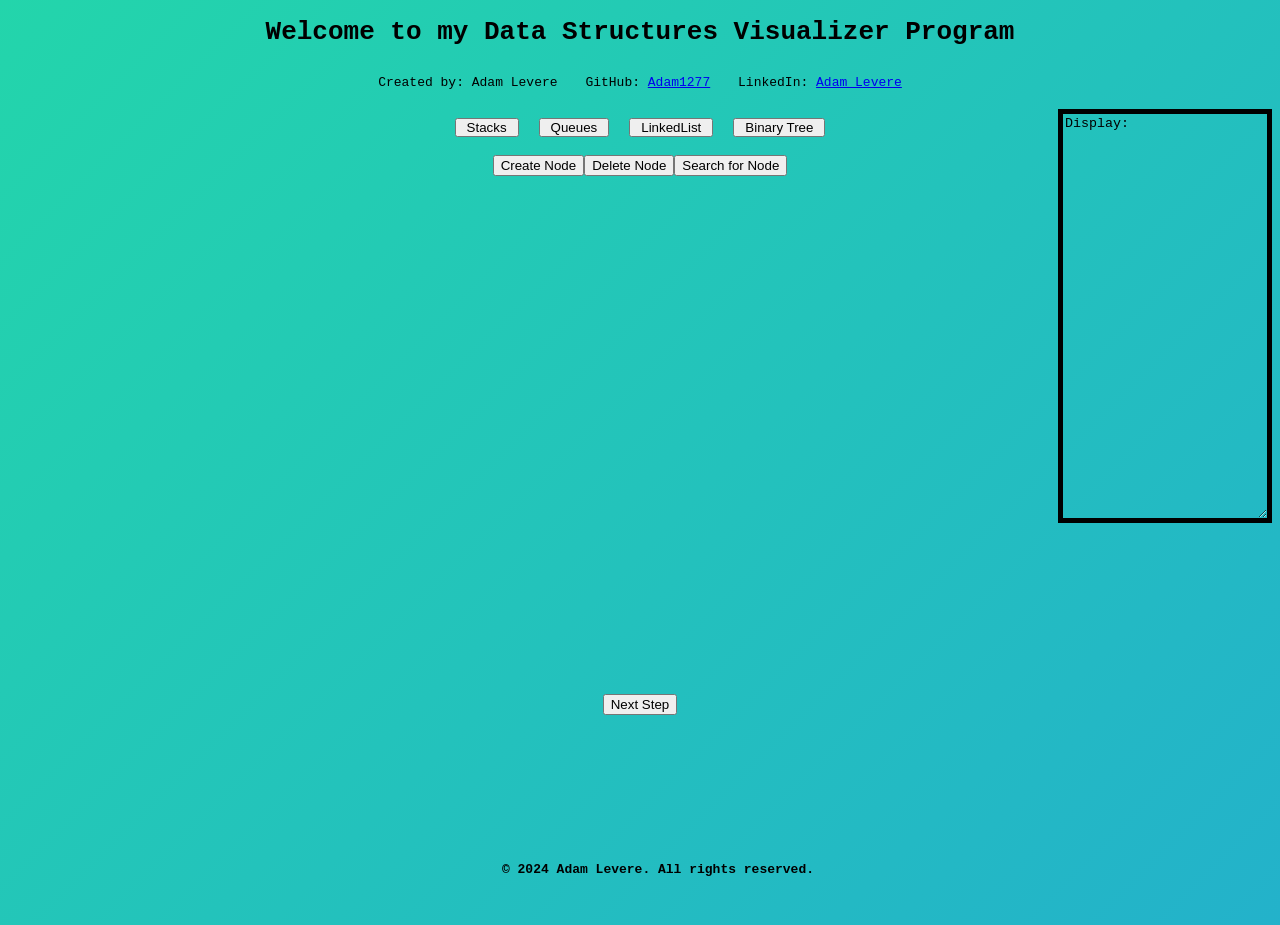
==== DataStructresClient/index.html @ a7b1e9c1 "V3" ====
<!DOCTYPE html>
<html lang="en">
<head>
    <meta charset="UTF-8">
    <title>Data Visualizer</title>
    <link rel="stylesheet" href="./css/style.css">
    <script src="./js/main.js" defer></script>
</head>
<body>
<header>
    <h1>Welcome to my Data Structures Visualizer Program</h1>
    <nav id="Description-Container">
        <div class="Des-item">Created by: Adam Levere</div>
        <div class="Des-item">GitHub: <a href="https://github.com/Adam1277?ocid=AIDcmmli8vlwie_SEM__k_Cj0KCQjw_qexBhCoARIsAFgBlev60OyYeTOD02C7Ec2-gK6dY8uKPm9W5VT_ekwLOFvEg4Z4jfbrEnQaAtWyEALw_wcB_k_">Adam1277</a></div>
        <div class="Des-item">LinkedIn: <a href="https://www.linkedin.com/in/adam-levere-b97770273/">Adam Levere</a> </div>
    </nav>
</header>
<main>
    <div id="choice-container">
        <button id="Stack-button" class="Button-C" type="button" onclick="stacks()">Stacks</button>
        <button id="Queue-button" class="Button-C" type="button">Queues</button>
        <button id="LinkedList-button" class="Button-C" type="button">LinkedList</button>
        <button id="BinaryTree-button" class="Button-C" type="button">Binary Tree</button>
    </div>
</main>

<div id="line-container"></div>

<div id="Node-Button-Container">
    <button id="Create-Node">Create Node</button>
    <button id="Delete-Node">Delete Node</button>
    <button id="Search-Node">Search for Node</button>
</div>

<div id="Main-Data-Structure">
    <div id="box">

    </div>
</div>

<aside>
    <label id="text-area-container">
        <textarea id="text-area" readonly>Display:</textarea>
    </label>
</aside>

<article id="next-step">
    <div id="button1"></div>
    <button onclick="nextStep()">Next Step</button>
    <div id="button2"></div>
</article>

<footer>
    <strong><p>© 2024 Adam Levere. All rights reserved.</p></strong>
</footer>
</body>
</html>
---- DataStructresClient/css/style.css ----
#box{
    width: 100px;
    height: 100px;
    margin: 20px;
}
#Node-Button-Container{
    justify-content: center;
    display: flex;
}
html{
    font-family: monospace;
}

body {
    background: linear-gradient(-45deg, #ee7752, #e73c7e, #23a6d5, #23d5ab);
    background-size: 400% 400%;
    height: 100vh;
}
@keyframes gradient {
    0% {
        background-position: 0% 50%;
    }

    50% {
        background-position: 100% 50%;
    }

    100% {
        background-position: 0% 50%;
    }
}
header{
    text-align: center;
}
#text-area-container{
    justify-content: flex-end;
    display: flex;
    align-items: center;
}
#text-area{
    height: 400px;
    width: 200px;
    background-color: transparent;
    border-width: thick;
    border-color: black;
    position: fixed;
}
footer{
    width: 100%;
    position: fixed;
    bottom: 0;
    text-align: center;
    padding: 10px;
    margin-top: auto;
}
.Des-item{
    display: inline-block;
    padding: 10px;
    text-align: center;
}
#next-step{
    padding: 18px;
    display: flex;
    justify-content: center;
    position: relative;
    top: 40%;
}
#choice-container{
    padding: 18px;
    display: flex;
    justify-content: center;
}
.Button-C{
    padding: 0 10px 0 10px;
    margin-left: 10px;
    margin-right: 10px;
}
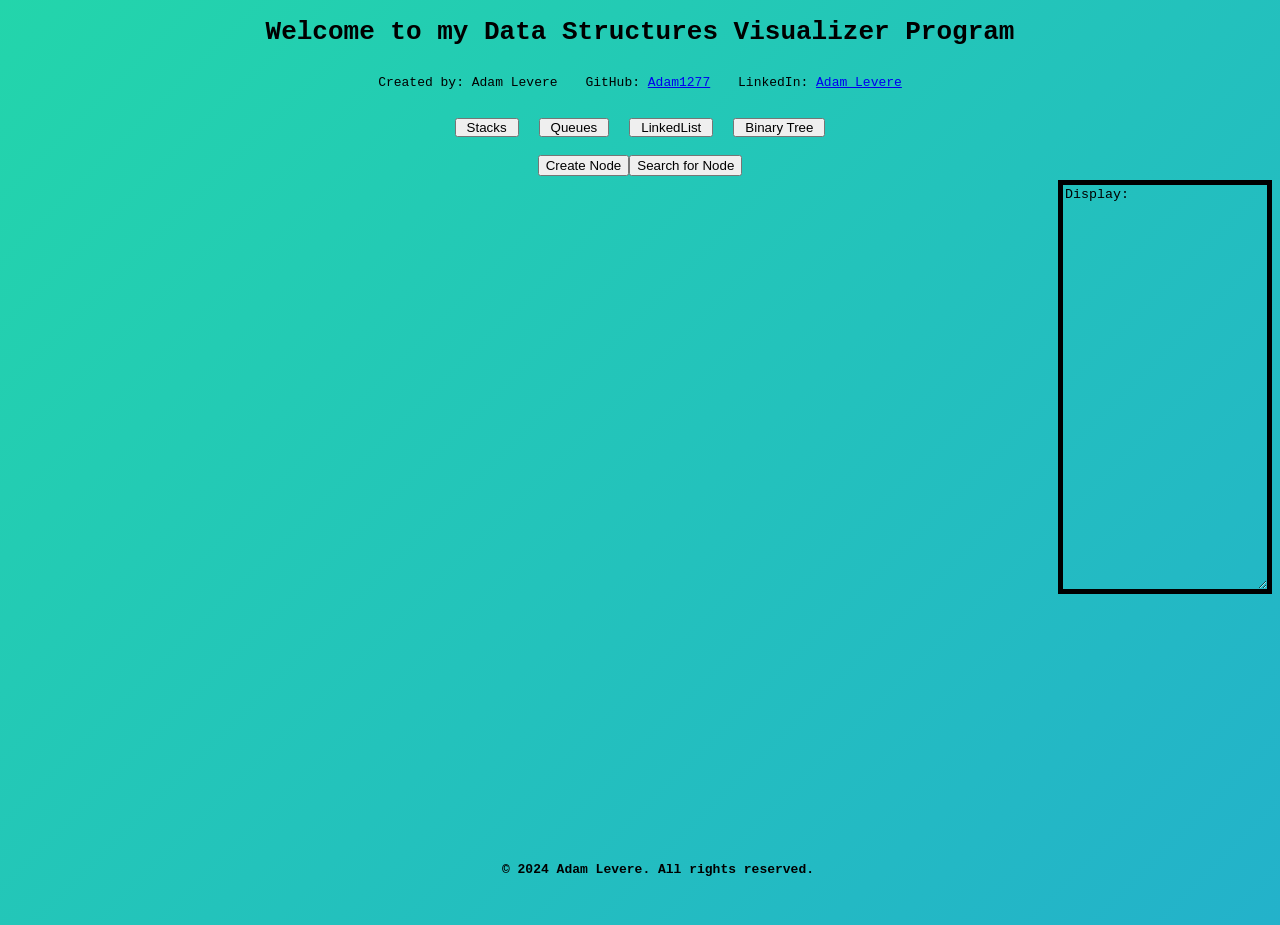
==== commit c6a9a034: "V4.3" ====
--- a/DataStructresClient/index.html
+++ b/DataStructresClient/index.html
@@ -28,14 +28,12 @@
 
 <div id="Node-Button-Container">
     <button id="Create-Node">Create Node</button>
-    <button id="Delete-Node">Delete Node</button>
+    <div id="delete-node"></div>
     <button id="Search-Node">Search for Node</button>
 </div>
 
 <div id="Main-Data-Structure">
-    <div id="box">
-
-    </div>
+    <div id="box"></div>
 </div>
 
 <aside>
@@ -46,7 +44,6 @@
 
 <article id="next-step">
     <div id="button1"></div>
-    <button onclick="nextStep()">Next Step</button>
     <div id="button2"></div>
 </article>
 
--- a/DataStructresClient/css/style.css
+++ b/DataStructresClient/css/style.css
@@ -2,6 +2,7 @@
     width: 100px;
     height: 100px;
     margin: 20px;
+    position: absolute;
 }
 #Node-Button-Container{
     justify-content: center;
@@ -43,7 +44,8 @@
     background-color: transparent;
     border-width: thick;
     border-color: black;
-    position: fixed;
+    position: absolute;
+    top: 20%;
 }
 footer{
     width: 100%;
@@ -63,7 +65,7 @@
     display: flex;
     justify-content: center;
     position: relative;
-    top: 40%;
+    top: 50.3%;
 }
 #choice-container{
     padding: 18px;
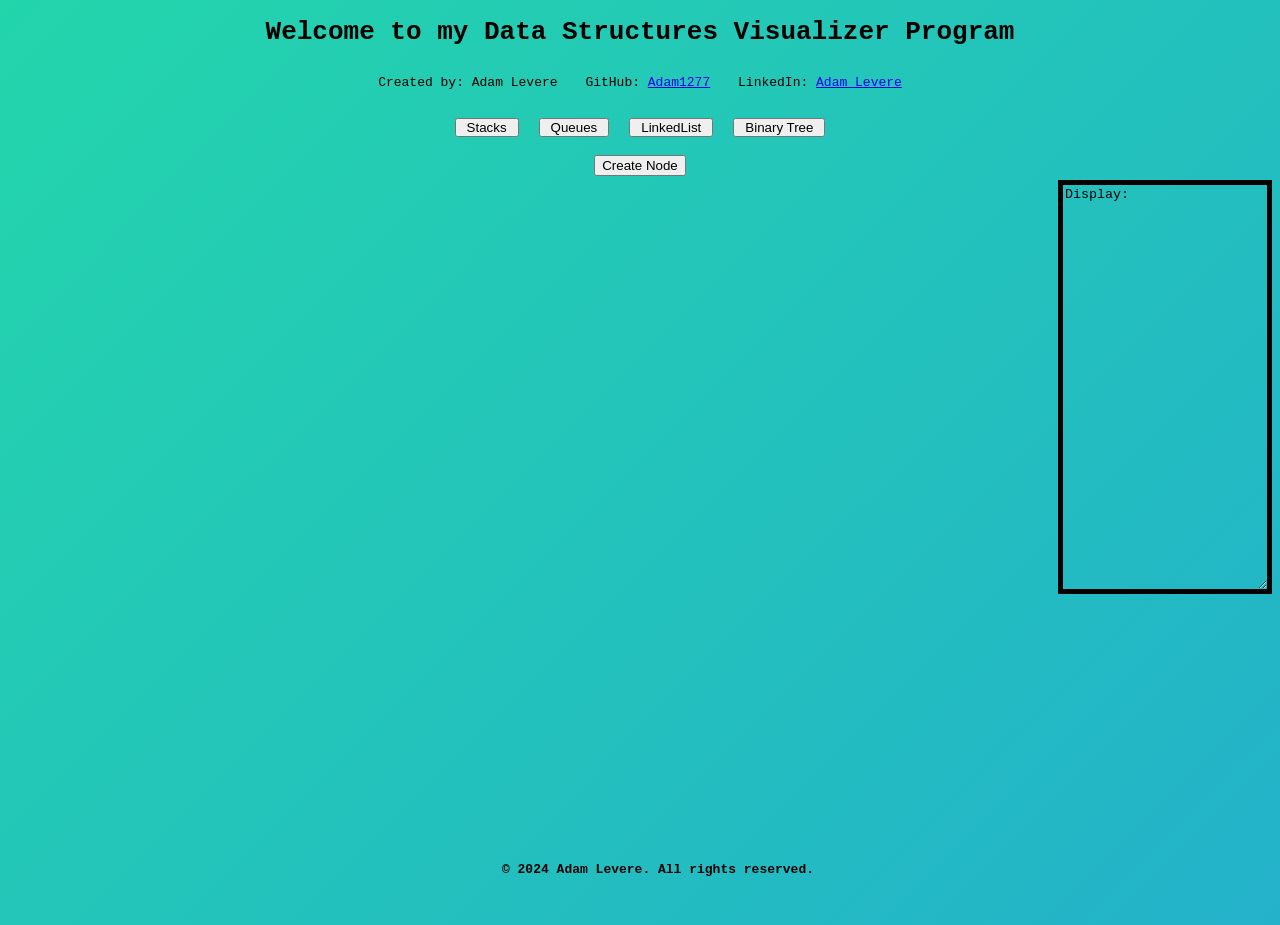
==== commit d093025a: "Stacks fully working" ====
--- a/DataStructresClient/index.html
+++ b/DataStructresClient/index.html
@@ -29,7 +29,6 @@
 <div id="Node-Button-Container">
     <button id="Create-Node">Create Node</button>
     <div id="delete-node"></div>
-    <button id="Search-Node">Search for Node</button>
 </div>
 
 <div id="Main-Data-Structure">
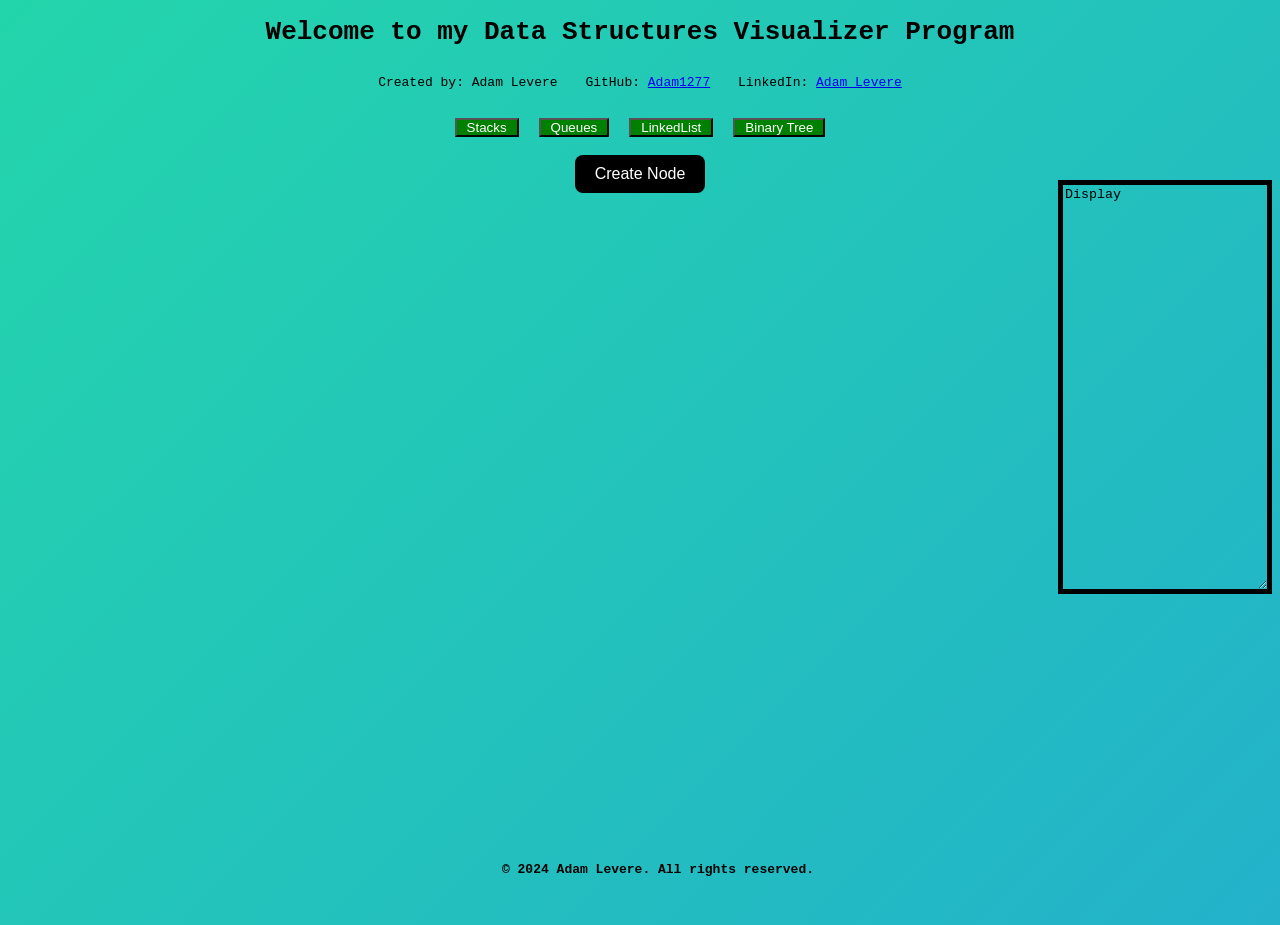
==== commit 299e9983: "Queue Lines and Create Node finished" ====
--- a/DataStructresClient/index.html
+++ b/DataStructresClient/index.html
@@ -18,13 +18,14 @@
 <main>
     <div id="choice-container">
         <button id="Stack-button" class="Button-C" type="button" onclick="stacks()">Stacks</button>
-        <button id="Queue-button" class="Button-C" type="button">Queues</button>
-        <button id="LinkedList-button" class="Button-C" type="button">LinkedList</button>
-        <button id="BinaryTree-button" class="Button-C" type="button">Binary Tree</button>
+        <button id="Queue-button" class="Button-C" type="button" onclick="queues()">Queues</button>
+        <button id="LinkedList-button" class="Button-C" type="button" onclick="linkedList()">LinkedList</button>
+        <button id="BinaryTree-button" class="Button-C" type="button" onclick="binaryTree()">Binary Tree</button>
     </div>
 </main>
 
 <div id="line-container"></div>
+<div id="Horz-line-container"></div>
 
 <div id="Node-Button-Container">
     <button id="Create-Node">Create Node</button>
@@ -37,7 +38,7 @@
 
 <aside>
     <label id="text-area-container">
-        <textarea id="text-area" readonly>Display:</textarea>
+        <textarea id="text-area" readonly>Display</textarea>
     </label>
 </aside>
 
--- a/DataStructresClient/css/style.css
+++ b/DataStructresClient/css/style.css
@@ -1,3 +1,30 @@
+.Button-C{
+    background-color: green;
+    color: white;
+    transition: all 0.3s ease;
+    cursor: pointer;
+}
+.Button-C:hover{
+    box-shadow: 0 4px 8px rgba(0, 0, 0, 0.2);
+}
+#Create-Node{
+    background-color: black; /* Green */
+    color: white; /* White text */
+    border: none; /* No border */
+    border-radius: 8px; /* Rounded corners */
+    padding: 10px 20px; /* Padding for sizing */
+    font-size: 16px; /* Text size */
+    cursor: pointer; /* Cursor change on hover */
+    transition: all 0.3s ease; /* Smooth transitions */
+}
+#Create-Node:hover{
+    background-color: red;
+    box-shadow: 0 4px 8px rgba(0, 0, 0, 0.2);
+}
+#Create-Node:active{
+    background-color: #3e8e41;
+    transform: translateY(2px); /* Make button appear "pressed" */
+}
 #box{
     width: 100px;
     height: 100px;
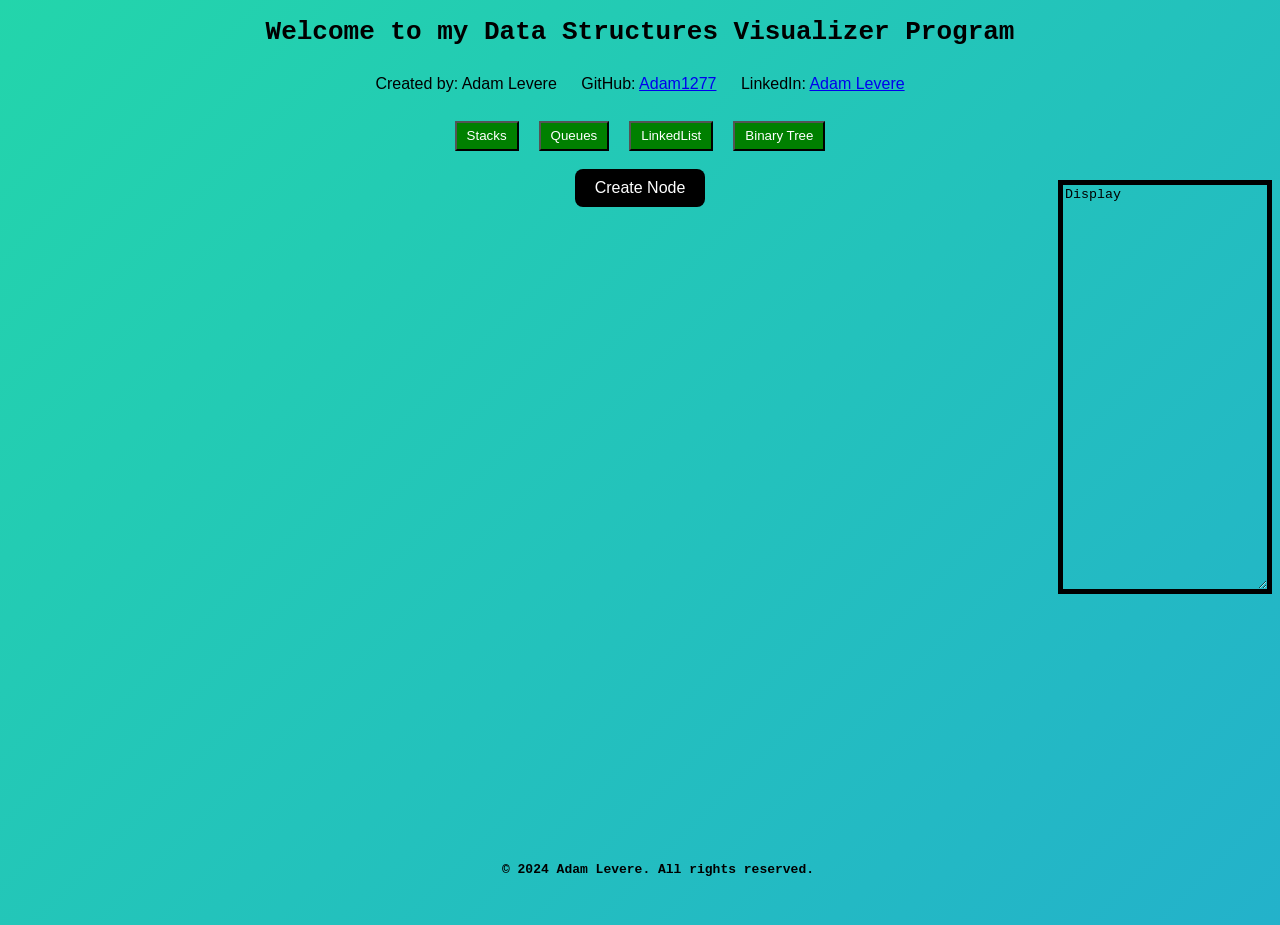
==== commit 858069ea: "linked-list partially complete" ====
--- a/DataStructresClient/index.html
+++ b/DataStructresClient/index.html
@@ -29,7 +29,6 @@
 
 <div id="Node-Button-Container">
     <button id="Create-Node">Create Node</button>
-    <div id="delete-node"></div>
 </div>
 
 <div id="Main-Data-Structure">
--- a/DataStructresClient/css/style.css
+++ b/DataStructresClient/css/style.css
@@ -1,3 +1,6 @@
+#Description-Container{
+    font-family: sans-serif;
+}
 .Button-C{
     background-color: green;
     color: white;
@@ -98,6 +101,7 @@
     padding: 18px;
     display: flex;
     justify-content: center;
+    height: 30px;
 }
 .Button-C{
     padding: 0 10px 0 10px;
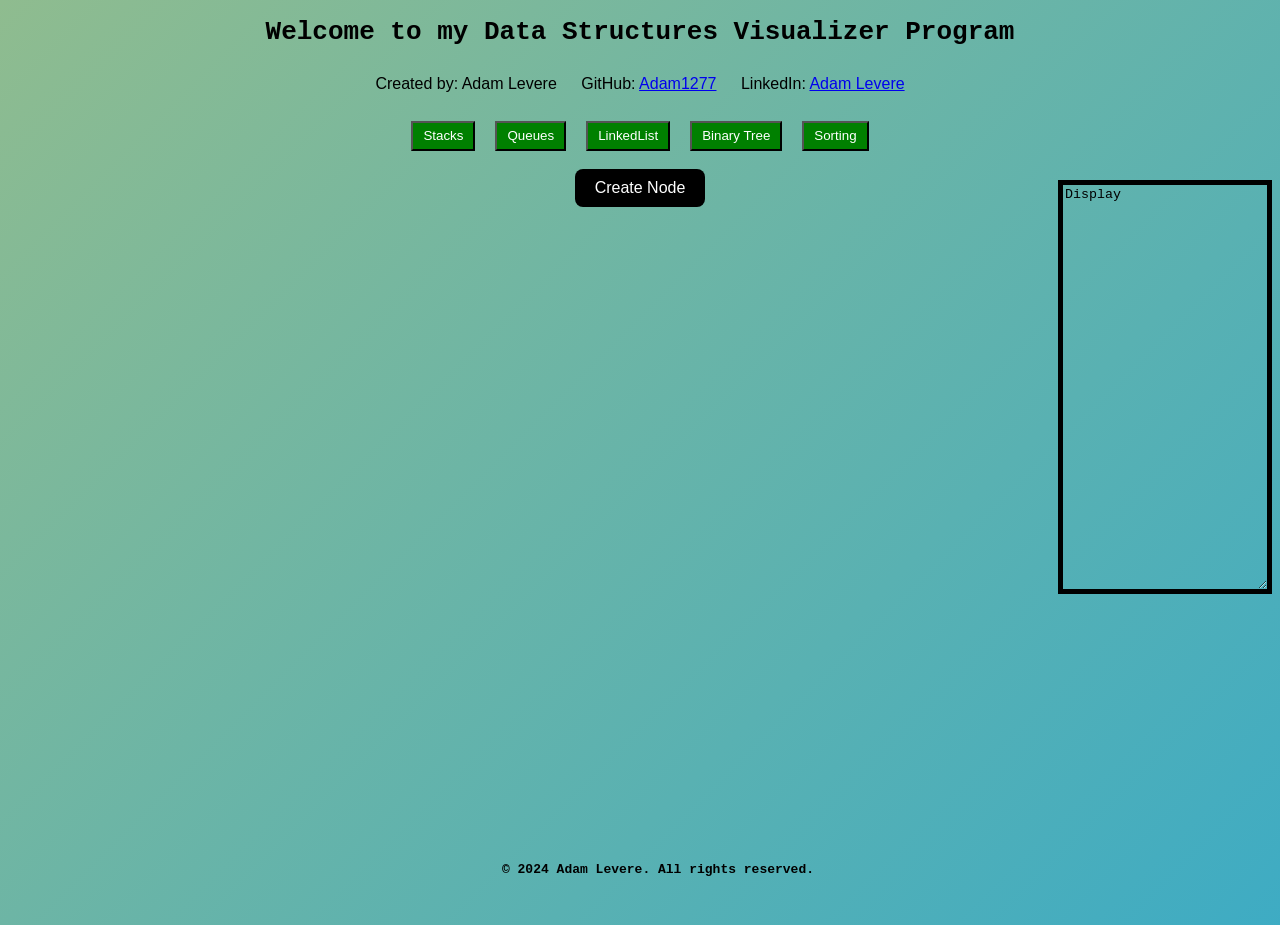
==== commit 002c81a3: "Added sorting template" ====
--- a/DataStructresClient/index.html
+++ b/DataStructresClient/index.html
@@ -21,15 +21,16 @@
         <button id="Queue-button" class="Button-C" type="button" onclick="queues()">Queues</button>
         <button id="LinkedList-button" class="Button-C" type="button" onclick="linkedList()">LinkedList</button>
         <button id="BinaryTree-button" class="Button-C" type="button" onclick="binaryTree()">Binary Tree</button>
+        <button id="Sorting" class="Button-C" type="button" onclick="sortingPage()">Sorting</button>
     </div>
 </main>
-
-<div id="line-container"></div>
-<div id="Horz-line-container"></div>
 
 <div id="Node-Button-Container">
     <button id="Create-Node">Create Node</button>
 </div>
+
+<div id="line-container"></div>
+<div id="Horz-line-container"></div>
 
 <div id="Main-Data-Structure">
     <div id="box"></div>
--- a/DataStructresClient/css/style.css
+++ b/DataStructresClient/css/style.css
@@ -21,7 +21,7 @@
     transition: all 0.3s ease; /* Smooth transitions */
 }
 #Create-Node:hover{
-    background-color: red;
+    background-color: lightgreen;
     box-shadow: 0 4px 8px rgba(0, 0, 0, 0.2);
 }
 #Create-Node:active{
@@ -41,11 +41,11 @@
 html{
     font-family: monospace;
 }
-
 body {
-    background: linear-gradient(-45deg, #ee7752, #e73c7e, #23a6d5, #23d5ab);
+    background: linear-gradient(-45deg, #ee7752, #e73c7e, #23a6d5, darkseagreen);
     background-size: 400% 400%;
     height: 100vh;
+    font-family: monospace;
 }
 @keyframes gradient {
     0% {
@@ -62,6 +62,7 @@
 }
 header{
     text-align: center;
+    font-family: monospace;
 }
 #text-area-container{
     justify-content: flex-end;
@@ -98,6 +99,7 @@
     top: 50.3%;
 }
 #choice-container{
+    font-family: monospace;
     padding: 18px;
     display: flex;
     justify-content: center;
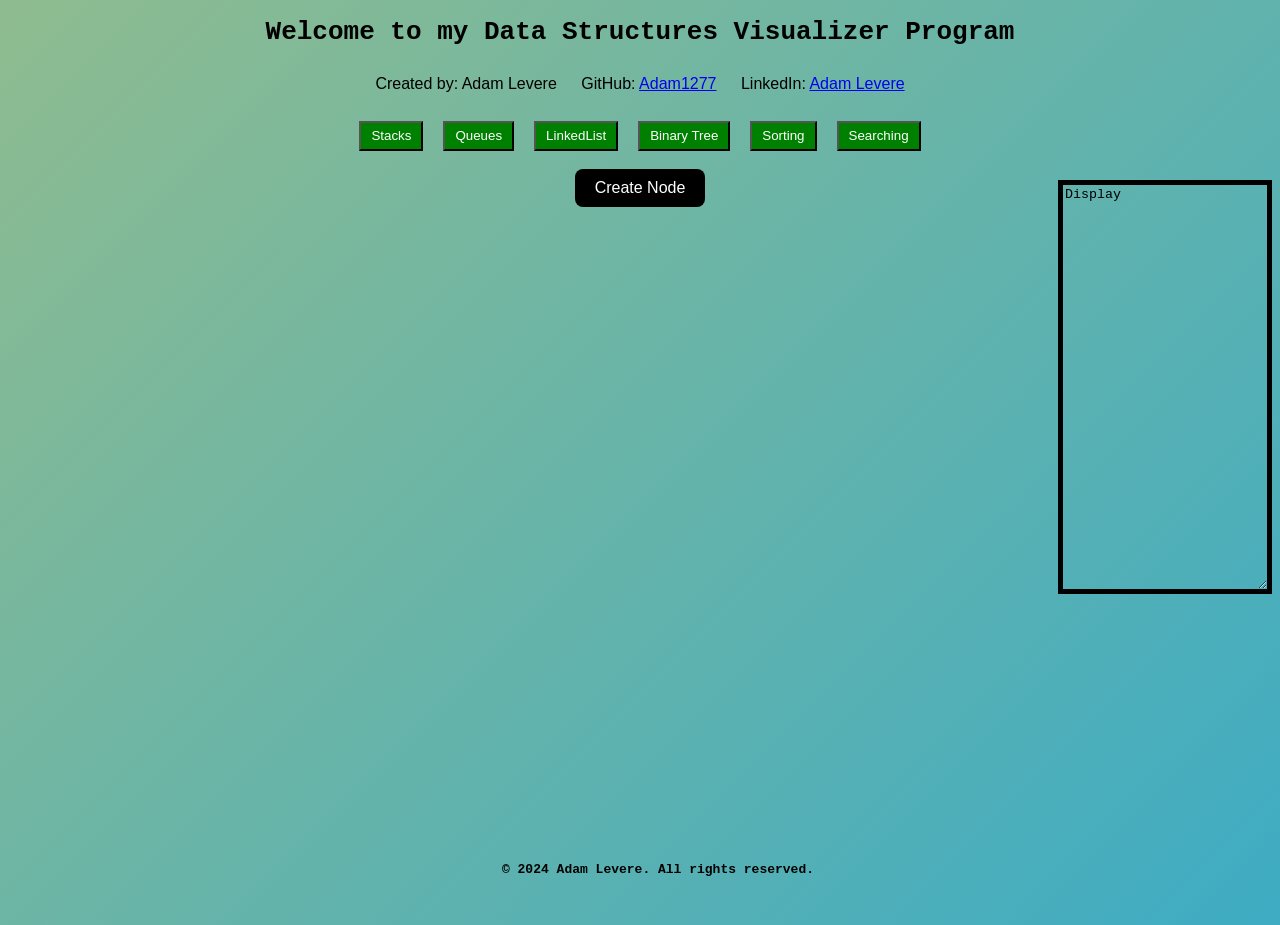
==== commit 7356e338: "Large Update - Searching functionality" ====
--- a/DataStructresClient/index.html
+++ b/DataStructresClient/index.html
@@ -22,6 +22,7 @@
         <button id="LinkedList-button" class="Button-C" type="button" onclick="linkedList()">LinkedList</button>
         <button id="BinaryTree-button" class="Button-C" type="button" onclick="binaryTree()">Binary Tree</button>
         <button id="Sorting" class="Button-C" type="button" onclick="sortingPage()">Sorting</button>
+        <button id="Searching" class="Button-C" type="button" onclick="searchingPage()">Searching</button>
     </div>
 </main>
 
